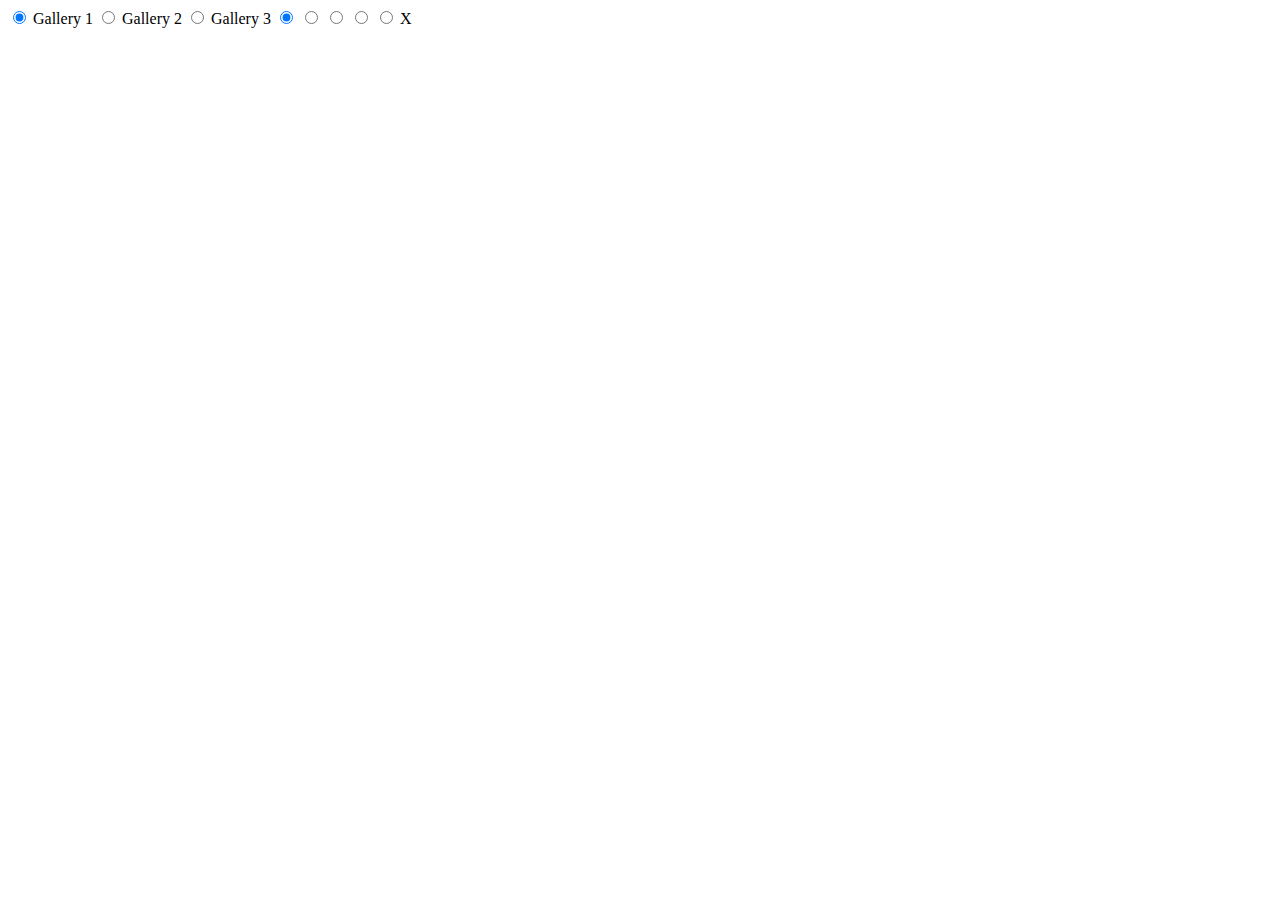
==== Gallery navigator with three viewing options/index.html @ 467dd7eb "Rename Pure CSS image gallery with three visualization options/index.html to Gallery navigator with " ====
<!DOCTYPE html>
<html>
<head>
  <meta charset="utf-8">
  <meta name="viewport" content="width=device-width, initial-scale=1">
  <title>Gallary viewer</title>
</head>
<body>

<main>
    
        <input type="radio" name="opt-select" id="option1" checked>
        <label for="option1" class="option">Gallery 1</label>
        <input type="radio" name="opt-select" id="option2">
        <label for="option2" class="option">Gallery 2</label>
        <input type="radio" name="opt-select" id="option3">
        <label for="option3" class="option">Gallery 3</label>
    
    <input type="radio" name="img-select" id="img1" checked>
    <input type="radio" name="img-select" id="img2">
    <input type="radio" name="img-select" id="img3">
    <input type="radio" name="img-select" id="img4">
    <input type="radio" name="img-select" id="close">
    <label for="close">X</label>
  
    <div id="main">
        <div class="main-container">
            <div class="img-container"><img src="https://thispersondoesnotexist.com/image" alt=""></div>
            <div class="img-container"><img src="https://thispersondoesnotexist.com/image" alt=""></div>
            <div class="img-container"><img src="https://thispersondoesnotexist.com/image" alt=""></div>
            <div class="img-container"><img src="https://thispersondoesnotexist.com/image" alt=""></div>
        </div>
    </div>

    
</main>

</body>
</html>
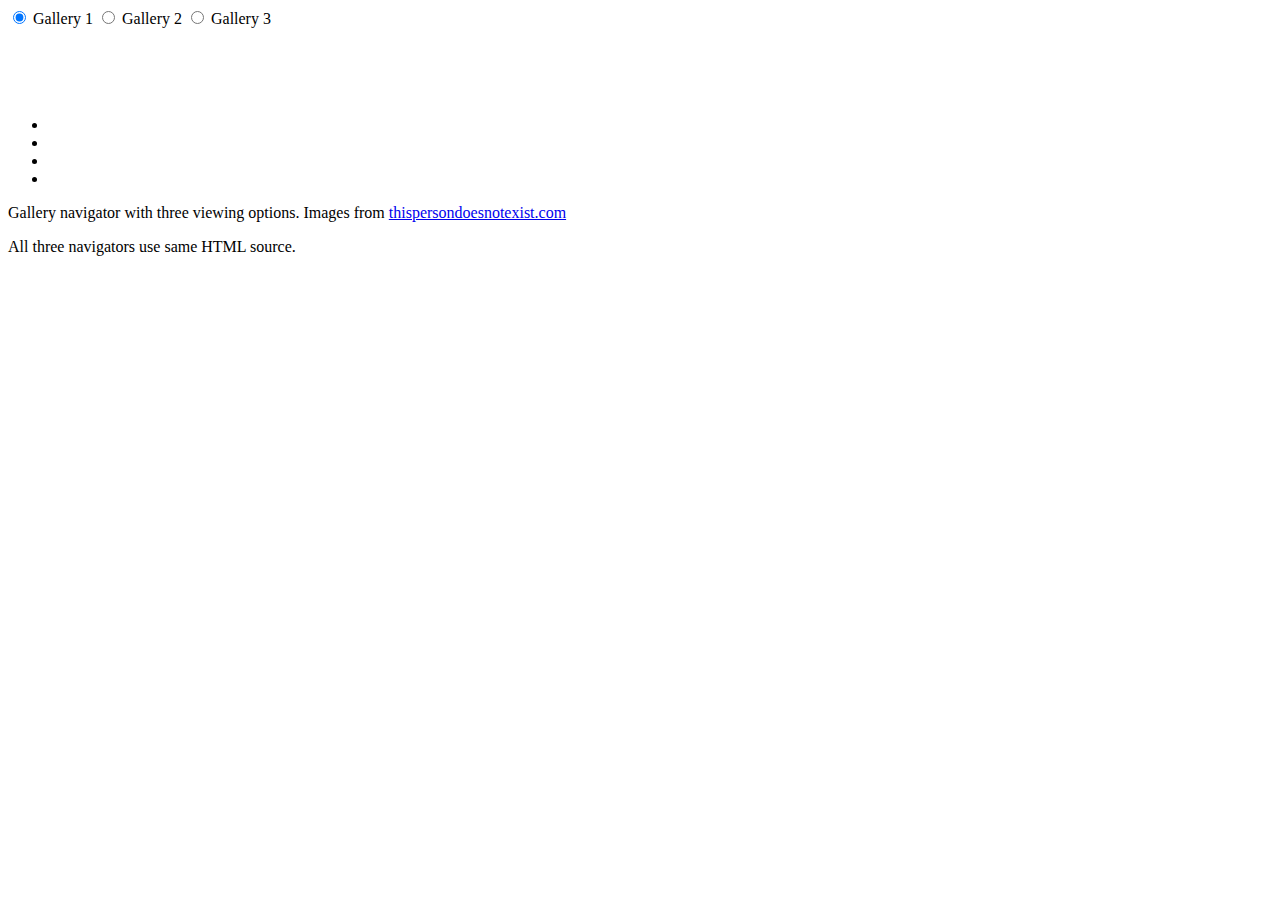
==== commit 18a36d39: "Update index.html" ====
--- a/Gallery navigator with three viewing options/index.html
+++ b/Gallery navigator with three viewing options/index.html
@@ -1,39 +1,49 @@
 <!DOCTYPE html>
-<html>
+<html lang="en">
 <head>
-  <meta charset="utf-8">
-  <meta name="viewport" content="width=device-width, initial-scale=1">
-  <title>Gallary viewer</title>
+    <meta charset="UTF-8">
+    <meta name="viewport" content="width=device-width, initial-scale=1.0">
+    <meta http-equiv="X-UA-Compatible" content="ie=edge">
+    <title>Image gallery with three display options</title>
+    <link rel="stylesheet" href="styles.css">
 </head>
 <body>
 
 <main>
-    
-        <input type="radio" name="opt-select" id="option1" checked>
-        <label for="option1" class="option">Gallery 1</label>
-        <input type="radio" name="opt-select" id="option2">
-        <label for="option2" class="option">Gallery 2</label>
-        <input type="radio" name="opt-select" id="option3">
-        <label for="option3" class="option">Gallery 3</label>
-    
-    <input type="radio" name="img-select" id="img1" checked>
-    <input type="radio" name="img-select" id="img2">
-    <input type="radio" name="img-select" id="img3">
-    <input type="radio" name="img-select" id="img4">
-    <input type="radio" name="img-select" id="close">
-    <label for="close">X</label>
-  
-    <div id="main">
-        <div class="main-container">
-            <div class="img-container"><img src="https://thispersondoesnotexist.com/image" alt=""></div>
-            <div class="img-container"><img src="https://thispersondoesnotexist.com/image" alt=""></div>
-            <div class="img-container"><img src="https://thispersondoesnotexist.com/image" alt=""></div>
-            <div class="img-container"><img src="https://thispersondoesnotexist.com/image" alt=""></div>
+    <div class="main-container">
+        <div id="option-container">
+            <input type="radio" name="opt-select" id="option1-set" checked>
+            <label for="option1-set" class="option">Gallery 1</label>
+            <input type="radio" name="opt-select" id="option2-set">
+            <label for="option2-set" class="option">Gallery 2</label>
+            <input type="radio" name="opt-select" id="option3-set">
+            <label for="option3-set" class="option">Gallery 3</label>
+        </div>
+        
+        <div id="option1" class="option-set">
+            <div class="main-container">
+                <div class="img-container"><img src="img/1.jpg" alt=""></div>
+                <div class="img-container"><img src="img/2.jpg" alt=""></div>
+                <div class="img-container"><img src="img/3.jpg" alt=""></div>
+                <div class="img-container"><img src="img/4.jpg" alt=""></div>
+                <div id="close"></div>
+            </div>
+        <ul id="nav">
+            <li></li>
+            <li></li>
+            <li></li>
+            <li></li>
+        </ul>
+        </div>
+        <div id="msg">
+            <p>Gallery navigator with three viewing options. Images from <a href="https://thispersondoesnotexist.com/">thispersondoesnotexist.com</a></p>
+            <p>All three navigators use same HTML source.</p>
         </div>
     </div>
-
-    
 </main>
 
+<footer>
+</footer>
+<script src="script.js"></script>
 </body>
 </html>
